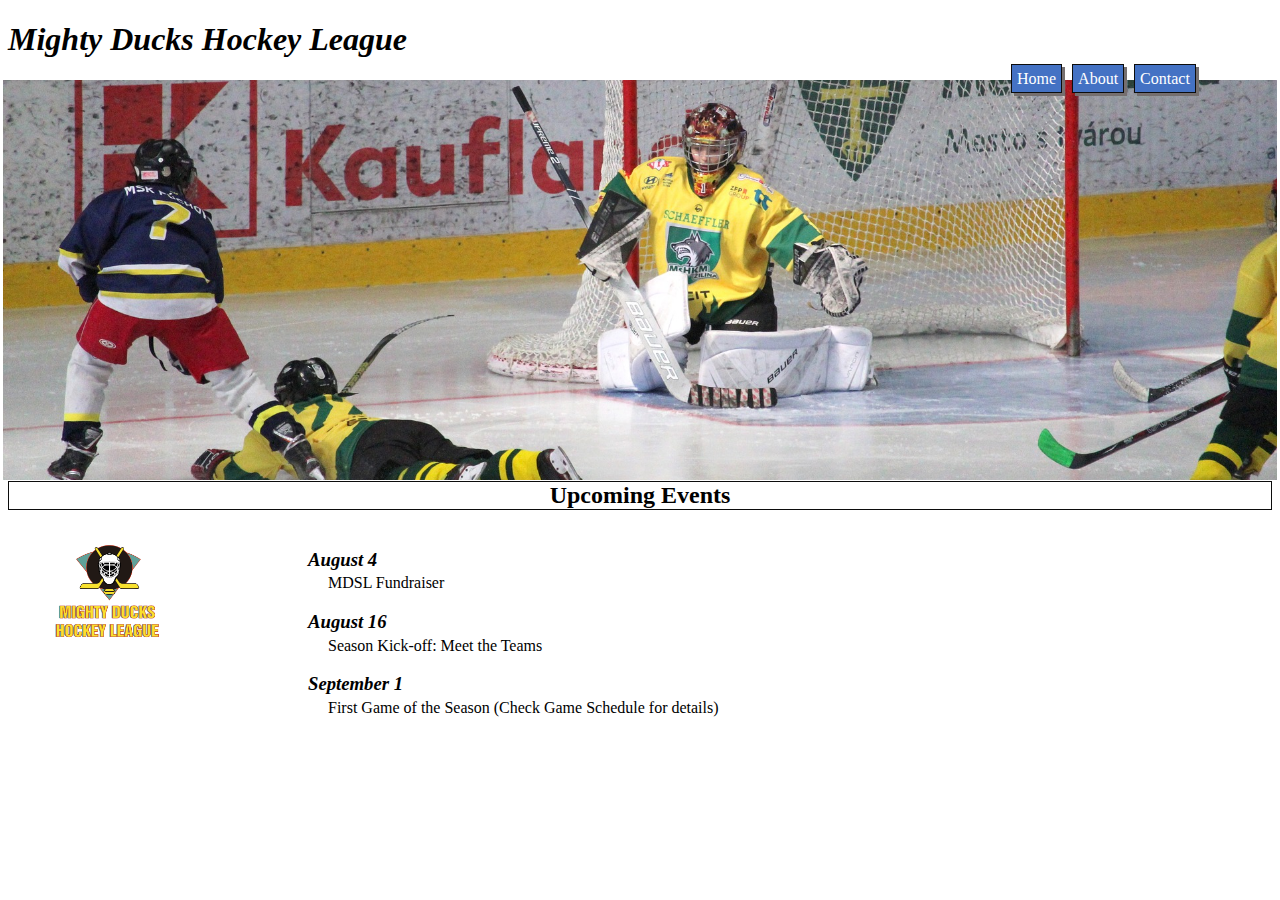
==== index.html @ 1c200254 ":tada: :zap: Creation of two different style" ====
<!DOCTYPE html>
<html lang="en">

<head>
    <meta charset="UTF-8">
    <meta http-equiv="X-UA-Compatible" content="IE=edge">
    <meta name="viewport" content="width=device-width, initial-scale=1.0">
    <link rel="stylesheet" href="./styles/style.css">
    <!--<link rel="stylesheet" href="./styles/stylepropio.css">-->
    <title>Home</title>
</head>

<body>
    <header>
        <h1>Mighty Ducks Hockey League</h1>
        <nav>
            <a class="home" href="#">Home</a>
            <a class="about" href="./about.html">About</a>
            <a class="contact" href="./contact.html">Contact</a>
        </nav>

        <figure class="banner">

        </figure>
    </header>
    <main>
        <section>
            <figure>
                <img class="logo" src="./Logo_Mighty_ducks-01.png" alt="logo">
            </figure>
            <h2>Upcoming Events</h2>
            <div class="contenido">
                <h3>August 4</h3>
                <p class="sangria">MDSL Fundraiser</p>

                <h3>August 16</h3>
                <p class="sangria">Season Kick-off: Meet the Teams</p>

                <h3>September 1</h3>
                <p class="sangria">First Game of the Season (Check Game Schedule for details)</p>
            </div>
        </section>
    </main>
</body>

</html>
---- styles/style.css ----
h1{
    font-style: italic;
    
}

.banner{
    background-image: url("../design1_image2.jpg");
    background-size: contain;
    height: 400px;
    background-position: center;
    background-repeat: no-repeat;
    background-size: cover;
    margin-left: -5px;
    margin-right: -5px;
}

.logo{
    width: 120px;
    height: 120px;
    margin-top: 35px;
    position: relative;
}

nav{
    position: absolute;
    margin-left: 1000px;
    margin-top: -10px;
    
}

.home,.about,.contact{
    color: white;
    border: 1.5px solid rgb(12, 12, 12);
    background: #4472c4;
    text-decoration: none;
    padding: 5px;
    margin: 3px;
    box-shadow: 3px 3px #756f6f;
}

nav :hover{
    background: #70ad47;
}

h2{
    border: 1.5px solid rgb(12, 12, 12);
    text-align: center;
    position: relative;
    margin-top: -190px;
}

.contenido{
    position: absolute;
    margin-left: 300px;
    width: 1000px;
    
}

h3{
    font-style: italic;
        
}

.contenido>p{
    margin-top: -15px;
    
}

.cont2{
    font-style: normal;
}

p.sangria{
    text-indent: 20px;
    margin-left: 0px;
    margin-top: -15px;
}

.contenido2{
    position: absolute;
    margin-left: 250px;
    width: 1000px;
}

.contenido3{
    position: absolute;
    margin-left: 275px;
    width: 1000px;
}
---- styles/stylepropio.css ----
body{
    background-color: #4fb190;
}
.banner{
    background-image: url("../design1_image2.jpg");
    background-size: contain;
    height: 400px;
    background-position: center;
    background-repeat: no-repeat;
    background-size: cover;
    margin-top: 60px;
    }

.logo{
    width: 100px;
    height: 100px;
    border: 2px solid #d8e620;
    background-color:chocolate;
    border-radius: 20px;
    position: absolute;
    margin-top: -530px;
    
}   

h1{
    color: chocolate;
    position: relative;
    margin-left: 200px;
    font-size: 40px;
    margin-top: 5px;
}

nav{
    position: absolute;
    margin-left: 900px;
    margin-top: -45px;
    
}

.home,.about,.contact{
    color: yellow;
    border: 2.5px solid yellow;
    background: chocolate;
    text-decoration: none;
    padding: 15px;
    margin: 5px;
    margin-top: -25px;
    border-radius: 20px;
     
}

nav :hover{
    background: gray;
}

h2{
    color: chocolate;
    text-align: center;
    position: relative;
    margin-top: -3px;
}

.contenido,.contenido2,.contenido3{
    position: absolute;
    margin-left: 250px;
    width: 800px;
    color: yellow;
    border: 2.5px solid yellow;
    background: chocolate;
    border-radius: 20px;

}

h3{
    text-align: center;
}

p.sangria{
    text-align: center;
    color: rgb(10, 216, 10);
    margin-left: 40px;
}

.contenido2>p{
    width: 700px;
    
}

p{
    text-align: center;
}
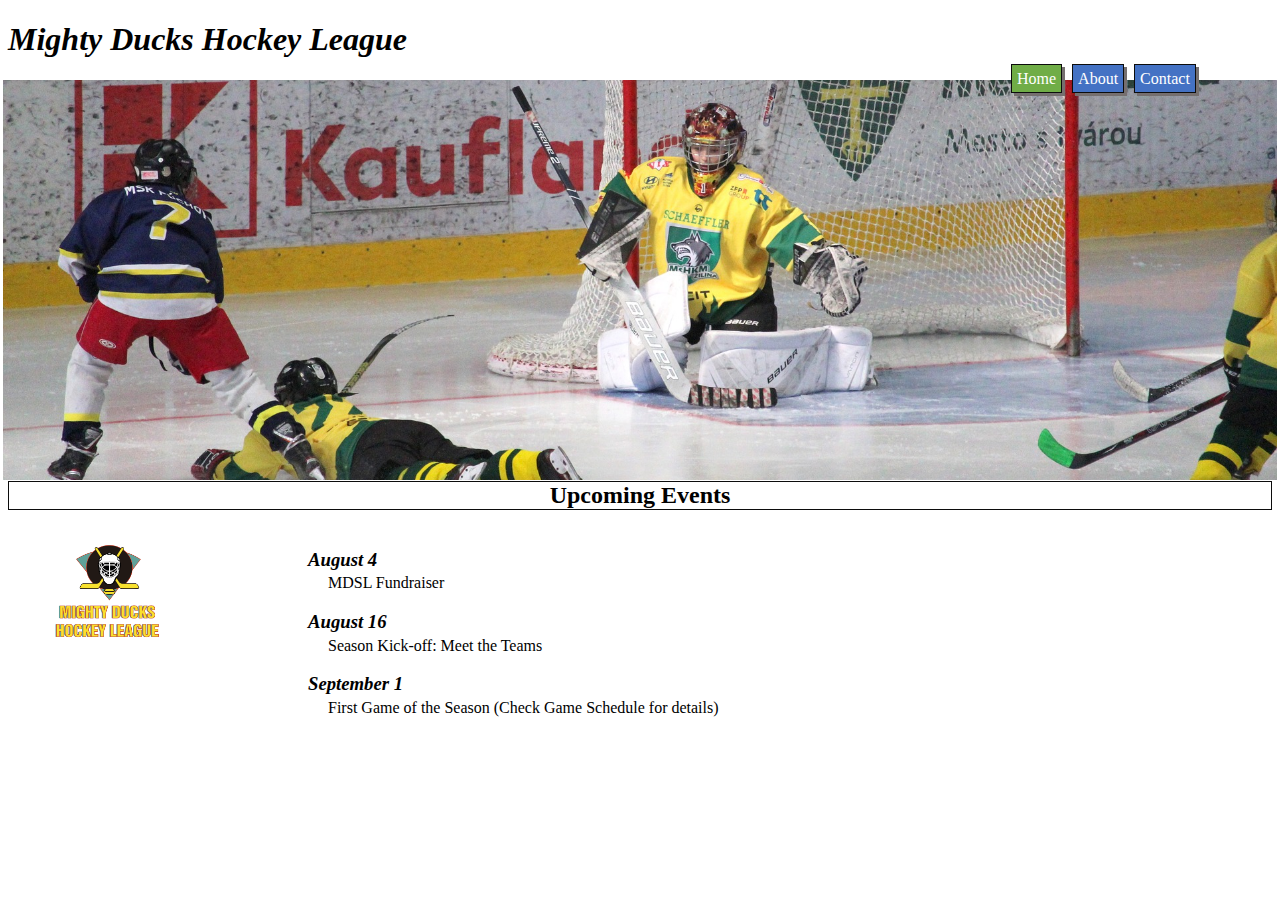
==== commit c05238ff: ":ok_hand:Correcting and adding a style" ====
--- a/index.html
+++ b/index.html
@@ -14,7 +14,7 @@
     <header>
         <h1>Mighty Ducks Hockey League</h1>
         <nav>
-            <a class="home" href="#">Home</a>
+            <a class="active home" href="#">Home</a>
             <a class="about" href="./about.html">About</a>
             <a class="contact" href="./contact.html">Contact</a>
         </nav>
--- a/styles/style.css
+++ b/styles/style.css
@@ -38,8 +38,11 @@
     box-shadow: 3px 3px #756f6f;
 }
 
-nav :hover{
-    background: #70ad47;
+a:hover:not(:active){
+    background-color: #756f6f;
+}
+.active{
+    background-color: #70ad47;
 }
 
 h2{
--- a/styles/stylepropio.css
+++ b/styles/stylepropio.css
@@ -46,11 +46,18 @@
     margin: 5px;
     margin-top: -25px;
     border-radius: 20px;
-     
+    
 }
 
 nav :hover{
     background: gray;
+}
+
+a:hover:not(:active){
+    background-color: #756f6f;
+}
+.active{
+    background-color: #70ad47;
 }
 
 h2{
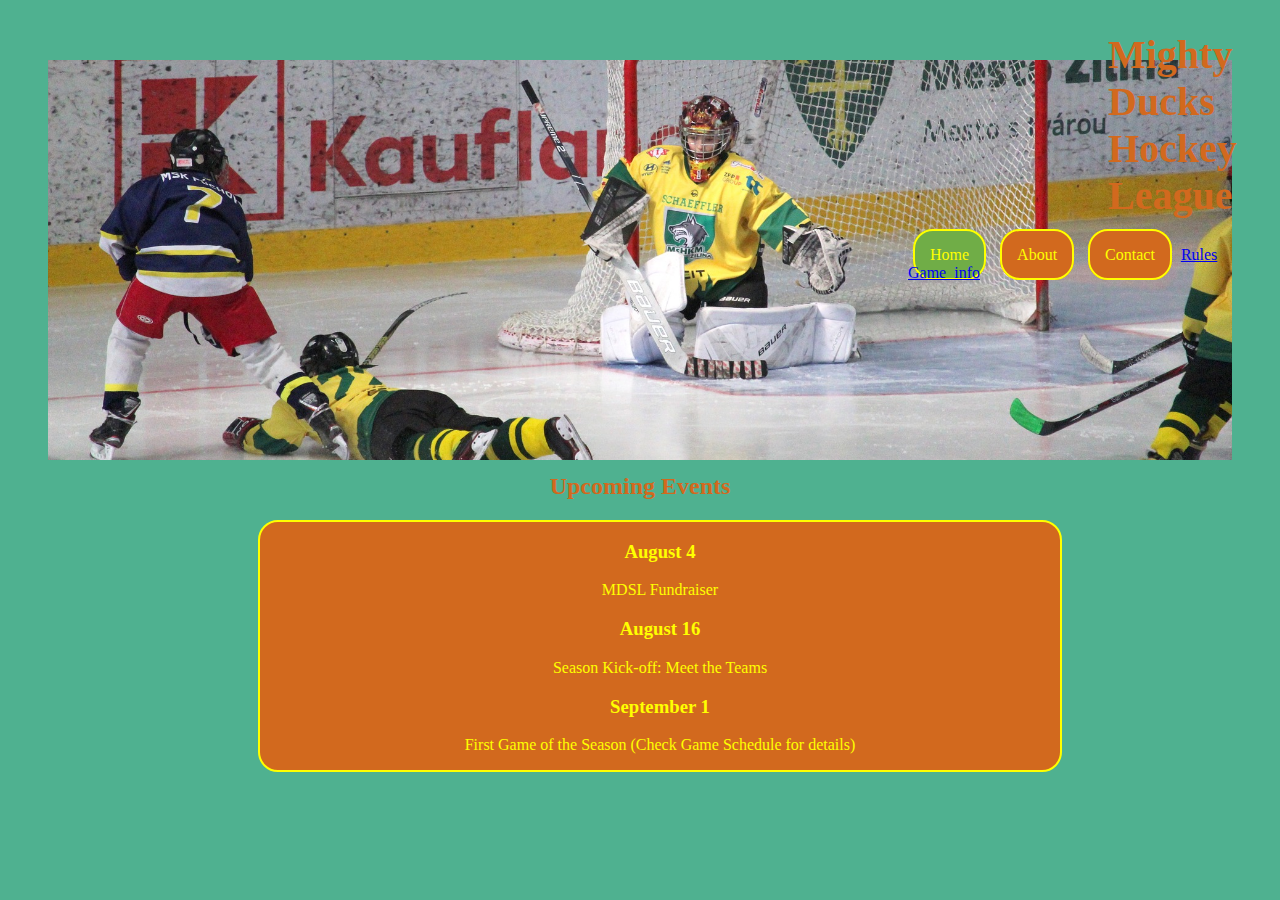
==== commit c06a23c9: ":tada:finishing homework" ====
--- a/index.html
+++ b/index.html
@@ -5,42 +5,48 @@
     <meta charset="UTF-8">
     <meta http-equiv="X-UA-Compatible" content="IE=edge">
     <meta name="viewport" content="width=device-width, initial-scale=1.0">
-    <link rel="stylesheet" href="./styles/style.css">
-    <!--<link rel="stylesheet" href="./styles/stylepropio.css">-->
+    <link rel="stylesheet" href="./styles/stylepropio.css">
     <title>Home</title>
 </head>
 
 <body>
     <header>
-        <h1>Mighty Ducks Hockey League</h1>
         <nav>
-            <a class="active home" href="#">Home</a>
-            <a class="about" href="./about.html">About</a>
-            <a class="contact" href="./contact.html">Contact</a>
-        </nav>
-
-        <figure class="banner">
-
-        </figure>
-    </header>
-    <main>
-        <section>
             <figure>
                 <img class="logo" src="./Logo_Mighty_ducks-01.png" alt="logo">
             </figure>
-            <h2>Upcoming Events</h2>
+            <h1>Mighty Ducks Hockey League</h1>
+            <div class="viñeta">
+                <a class="active home" href="#">Home</a>
+                <a class="about" href="./about.html">About</a>
+                <a class="contact" href="./contact.html">Contact</a>
+                <a class="rules" href="./rules.html">Rules</a>
+                <a class="game" href="game_info.html">Game_info</a>
+            </div>
+        </nav>
+    </header>
+    <figure class="banner">
+    </figure>
+    <main>
+        <section>
+            <h2 class="h2cont">Upcoming Events</h2>
             <div class="contenido">
-                <h3>August 4</h3>
-                <p class="sangria">MDSL Fundraiser</p>
+                <h3 class="cont">August 4</h3>
+                <p class="pcont">MDSL Fundraiser</p>
 
-                <h3>August 16</h3>
-                <p class="sangria">Season Kick-off: Meet the Teams</p>
+                <h3 class="cont">August 16</h3>
+                <p class="pcont">Season Kick-off: Meet the Teams</p>
 
-                <h3>September 1</h3>
-                <p class="sangria">First Game of the Season (Check Game Schedule for details)</p>
+                <h3 class="cont">September 1</h3>
+                <p class="pcont">First Game of the Season (Check Game Schedule for details)</p>
             </div>
         </section>
     </main>
+    <footer>
+        <div>
+            <p> Copyright - Janet Calderón Acuña de Denis - 2023</p>
+        </div>
+    </footer>
 </body>
 
 </html>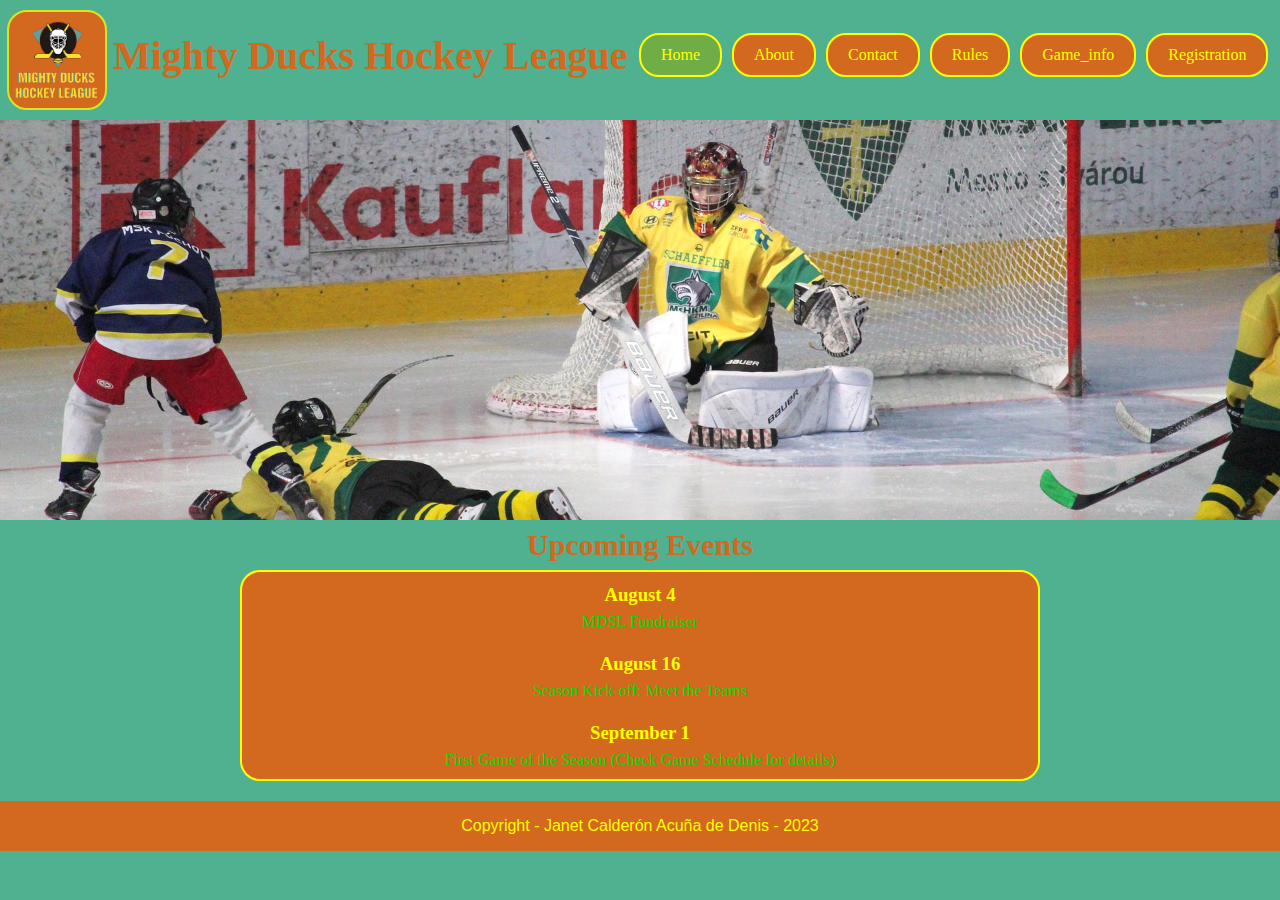
==== commit c94c1c3c: ":hammer_and_pick: :zap: finishing task4" ====
--- a/index.html
+++ b/index.html
@@ -5,7 +5,8 @@
     <meta charset="UTF-8">
     <meta http-equiv="X-UA-Compatible" content="IE=edge">
     <meta name="viewport" content="width=device-width, initial-scale=1.0">
-    <link rel="stylesheet" href="./styles/stylepropio.css">
+    <link href="https://cdn.jsdelivr.net/npm/bootstrap@5.3.0-alpha1/dist/css/bootstrap.min.css" rel="stylesheet" integrity="sha384-GLhlTQ8iRABdZLl6O3oVMWSktQOp6b7In1Zl3/Jr59b6EGGoI1aFkw7cmDA6j6gD" crossorigin="anonymous">
+    <link rel="stylesheet" href="styles/stylepropio.css">
     <title>Home</title>
 </head>
 
@@ -13,7 +14,7 @@
     <header>
         <nav>
             <figure>
-                <img class="logo" src="./Logo_Mighty_ducks-01.png" alt="logo">
+                <img class="logo" src="./img/Logo_Mighty_ducks-01.png" alt="logo">
             </figure>
             <h1>Mighty Ducks Hockey League</h1>
             <div class="viñeta">
@@ -22,6 +23,7 @@
                 <a class="contact" href="./contact.html">Contact</a>
                 <a class="rules" href="./rules.html">Rules</a>
                 <a class="game" href="game_info.html">Game_info</a>
+                <a class="registration" href="./registration.html">Registration</a>
             </div>
         </nav>
     </header>
@@ -47,6 +49,7 @@
             <p> Copyright - Janet Calderón Acuña de Denis - 2023</p>
         </div>
     </footer>
+    <script src="https://cdn.jsdelivr.net/npm/bootstrap@5.3.0-alpha1/dist/js/bootstrap.bundle.min.js" integrity="sha384-w76AqPfDkMBDXo30jS1Sgez6pr3x5MlQ1ZAGC+nuZB+EYdgRZgiwxhTBTkF7CXvN" crossorigin="anonymous"></script>
 </body>
 
 </html>--- a/styles/stylepropio.css
+++ b/styles/stylepropio.css
@@ -1,58 +1,60 @@
+*{
+    margin: 0;
+    padding: 0;
+    box-sizing: border-box;
+    
+}
 body{
     background-color: #4fb190;
-}
-.banner{
-    background-image: url("../design1_image2.jpg");
-    background-size: contain;
-    height: 400px;
-    background-position: center;
-    background-repeat: no-repeat;
-    background-size: cover;
-    margin-top: 60px;
-    }
-
+    max-width: 100vw;
+    min-height: 100vh;
+}
+nav{
+    display: flex;
+    flex-direction: row;
+    flex-wrap: wrap;
+    align-content: center;
+    justify-content: space-evenly;
+    align-items: center;
+}
+figure{
+    display: flex;
+    margin-top: 10px;
+}
 .logo{
     width: 100px;
     height: 100px;
     border: 2px solid #d8e620;
     background-color:chocolate;
     border-radius: 20px;
-    position: absolute;
-    margin-top: -530px;
+    object-fit: cover;
+}   
+h1{
+    justify-content: center;
+    color: chocolate;
+    font-size: 40px;
+    justify-content: center;
+}
+.viñeta{
+    display: flex;
+    flex-wrap: wrap;
+    align-content: center;
     
-}   
-
-h1{
-    color: chocolate;
-    position: relative;
-    margin-left: 200px;
-    font-size: 40px;
-    margin-top: 5px;
-}
-
-nav{
-    position: absolute;
-    margin-left: 900px;
-    margin-top: -45px;
-    
-}
-
-.home,.about,.contact{
+}
+.home,.about,.contact,.rules,.game,.registration{
     color: yellow;
     border: 2.5px solid yellow;
     background: chocolate;
     text-decoration: none;
-    padding: 15px;
+    padding: 20px;
     margin: 5px;
-    margin-top: -25px;
     border-radius: 20px;
-    
-}
-
-nav :hover{
-    background: gray;
-}
-
+    height: 15px;
+    display: flex;
+    object-fit: cover;
+    justify-content: center;
+    align-items: center;
+}
 a:hover:not(:active){
     background-color: #756f6f;
 }
@@ -60,40 +62,997 @@
     background-color: #70ad47;
 }
 
-h2{
+.banner{
+    background-image: url("../img/design1_image2.jpg");
+    background-size: contain;
+    height: 400px;
+    background-position: center;
+    background-repeat: no-repeat;
+    background-size: cover;
+    margin-top: 10px;
+}
+
+section{
+    display: flex;
+    justify-content: center;
+    flex-direction: column;
+    align-items: center;
+}
+.h2cont{
     color: chocolate;
-    text-align: center;
-    position: relative;
-    margin-top: -3px;
+    font-size: 30px;
+    display: flex;
+    justify-content: center;
+    align-items: center;
+    height: 50px;
 }
 
 .contenido,.contenido2,.contenido3{
-    position: absolute;
-    margin-left: 250px;
     width: 800px;
     color: yellow;
     border: 2.5px solid yellow;
     background: chocolate;
     border-radius: 20px;
-
-}
-
-h3{
-    text-align: center;
-}
-
-p.sangria{
-    text-align: center;
+    display: flex;
+    flex-direction: column;
+    align-items: center;
+    
+}
+
+.cont,.cont2{
+    padding: 7px;
+    margin-top: 5px;
+}
+.pcont,.pcont2,.pcont3{
     color: rgb(10, 216, 10);
-    margin-left: 40px;
-}
-
+    padding-bottom: 10px;
+}
 .contenido2>p{
     width: 700px;
+}
+
+.pcont3{
+    margin-top: 10px;
+}
+
+.srules{
+    font-family: Arial, Helvetica, sans-serif;
+    font-size: 22px;
+    display: flex;
+    margin-top: 30px;
+    margin-left: 100px;
+    margin-right: 100px;
+    margin-bottom: 20px;
+}
+
+.encabezado{
+    display: flex;
+    flex-direction: column;
+    align-items: center;
+    justify-content: center;
+}
+.titulo{
+    font-size: 28px;
+}
+.subtitulo{
+    font-size: 26px;
+}
+
+.intro,.reglamento{
+    margin-top: 40px;
+}
+.pintro{
+    margin-top: 20px;
+    text-indent: 50px;
+}
+
+.rlist{
+    margin-top: 20px;
+    list-style-position: inside;
+    font-weight: bold;
+}
+.lnumeros{
+    padding: 10px; 
+}
+span{
+    font-weight: 100;
+}
+.diferente{
+    padding: 10px;
+    font-family: 'Gill Sans', 'Gill Sans MT', Calibri, 'Trebuchet MS', sans-serif;
+
+}
+.letras{
+    list-style-type: lower-alpha;
+    font-family: Arial, Helvetica, sans-serif;
+    font-weight: 100;
     
 }
 
-p{
+.juego{
+    margin-top: 20px;
+    list-style-position: inside;
+}
+.pjuego{
+    margin-top: 20px;
+    text-indent: 50px;
+}
+.circulo{
+    list-style-type: circle;
+    list-style-position: inside;
+    
+}
+.cir1{
+    margin-left: 65px;
+}
+
+.sgame{
+    display: flex;
+    flex-wrap: wrap;
+    margin-top: 30px;
+    margin-left: 100px;
+    margin-right: 100px;
+    margin-bottom: 20px;    
+}
+
+.titulo2{
+    font-family: 'Times New Roman', Times, serif;
+    font-size: 36px;
+    margin-top: 10px;
+    justify-content: center;
+    align-items: center;
+}
+.intro2{
+    width: 950px;
+    font-family: Arial, Helvetica, sans-serif;
+    font-style: italic;
+    font-size: 24px;
+        
+}
+.pintro2,.pintro3{
+    margin-top: 10px;
+}
+.pintro3{
+    font-size: 20px;
+    text-decoration: underline;
+}
+
+.tab{
+    margin-top: 60px;
+}
+table{
+    width: 950px;
+    font-family: Arial, Helvetica, sans-serif;
+    font-size: 20px;
+    column-width: 237.5px;
+}
+th,td{
+    height: 30px;
+}
+th{
+    text-align: left;
+}
+.map{
+    display: flex;
+    flex-direction: row;
+    flex-wrap: wrap;
+    align-content: center;
+    justify-content: center;
+    align-items: center;
+}
+iframe{
+    margin: 10px;
+    width: 400px;
+    height: 300px;
+    border: 2px solid black;
+}
+.hmap{
+    margin-top: 25px;
+    display: flex;
+    flex-direction: column;
+    flex-wrap: wrap;
+    font-family: Arial, Helvetica, sans-serif;
+    align-content: center;
+    justify-content: center;
+    align-items: center;
+}
+.fecha{
     text-align: center;
-}
-
+    right: 2%;
+}
+.mes{
+    text-align: center;
+}
+.adic1{
+    width: 950px;
+    margin-top: 50px;
+    font-family: Arial, Helvetica, sans-serif;
+    font-size: 20px;
+    display: flex;
+    flex-direction: column;
+}
+.negrita{
+    font-weight: bold;
+}
+.padic1,.padic2{
+    margin-top: 20px;
+}
+.padic3{
+    margin-top: 50px;
+}
+
+.adic2{
+    width: 950px;
+    font-family: Arial, Helvetica, sans-serif;
+    font-size: 20px;
+    display: flex;
+    justify-content: space-between;
+    align-items: center;
+
+}
+.pad1,.pad2{
+    margin-top: 20px;
+}
+
+.sregist{
+    font-family: Arial, Helvetica, sans-serif;
+    font-size: 24px;
+    display: flex;
+    margin-top: 30px;
+    margin-left: 120px;
+    margin-right: 120px;
+    margin-bottom: 20px;
+
+}
+.hreg{
+    font-weight: bold;
+}
+form{
+    margin-top: 30px;
+    display: flex;
+    flex-direction: column;
+}
+input{
+    background-color: #4fb190;
+    border-style: none none solid none;
+    border-color: black;
+    font-size: 22px;
+    display: flex;
+    flex-wrap: wrap;
+}
+.f1,.f2,.f3,.f4,.f5{
+    display: flex;
+    margin-top: 15px;
+}
+#name{
+    width: 340px;
+    margin-right: 75px;
+}
+#lastname{
+    width: 350px;
+}
+#address{
+    width: 935px;
+}
+#city{
+    width: 505px;
+    margin-right: 75px;
+}
+#zcode{
+    width: 370px;
+}
+#birth{
+    margin-left: 15px;
+    height: 40px;
+}
+.pf4{
+    margin-left: 175px;
+    margin-right: 15px;
+}
+.f4_2{
+    display: flex;
+}
+#female,#male{
+    margin-left: 10px;
+    margin-right: 10px;
+    height: 40px;
+}
+.pf5,.f5_1{
+    display: flex;
+    flex-direction: row;
+    flex-wrap: wrap;
+    justify-content: center;
+    align-items: baseline;
+}
+#pre-school,#first,#second,#third,#room,#fifth{
+    margin-left: 15px;
+    margin-right: 15px;
+}
+.f6,.f7,.f8,.f9{
+    display: flex;
+    flex-direction: column;
+    margin-top: 30px;
+    flex-wrap: wrap;
+    align-content: flex-start;
+    justify-content: center;
+    align-items: baseline;
+}   
+.pf6,.pf7,.pf8,.pf9{
+    font-weight: bold;
+    margin-top: 15px;
+}
+.f6_1,.f6_2,.f6_3,.f7_1,.f7_2,.f8_1,.f8_2,.f8_3,.f8_4{
+    margin-top: 15px;
+    display: flex;
+    flex-direction: row;
+    flex-wrap: wrap;
+    align-items: baseline;
+    justify-content: center;
+    align-content: center;
+}
+#aj-katzenmaier,#marjorie-phart,#greenbay,#north-elementary,
+#howard-ayeager,#south-elementary,
+#forward,#midfield,#defense,#goalkeeper,
+#youth-smal,#medium,#youth-medium,#large,#youth-large,#extra-large,#small{
+    margin-right: 10px;
+}
+#marjorie-phart{
+    margin-left: 150px;
+}
+#north-elementary{
+    margin-left: 210px;
+}
+#south-elementary{
+    margin-left: 130px;
+}
+#midfield,#goalkeeper{
+    margin-left:140px ;
+}
+#medium{
+    margin-left: 150px;
+}
+#large{
+    margin-left: 120px;
+}
+#extra-large{
+    margin-left: 145px;
+}
+.pf9_1{
+    margin-top: 15px;
+}
+.f9_1,.f9_2{
+    margin-top: 15px;
+    margin-bottom: 15px;
+    display: flex;
+    flex-direction: row;
+}
+#parent{
+    width: 450px;
+}
+.submit{
+    width: 300px;
+    margin-left: 500px;
+    border: 2px solid black;
+    justify-content: center;
+}
+
+footer{
+    background-color: chocolate;
+    font-size: medium;
+    font-family: Arial, Helvetica, sans-serif;
+    color: yellow;
+    display: flex;
+    justify-content: center;
+    text-align: center;
+    flex-direction: column;
+    height: 50px;
+    margin-top: 20px;
+}
+
+@media only screen and (max-width:320px) {
+    nav{
+        flex-direction: column;
+        justify-content: center;
+    }
+    h1{
+        font-size: 26px;
+        text-align: center;
+    }
+    .viñeta{
+        justify-content: center;
+    }
+    .banner{
+        height: 130px;
+    }
+    .h2cont,.titulo{
+        font-size: 24px;
+    }
+    .contenido,.contenido2,.contenido3,.intro,.reglamento{
+        width: 300px;
+    }
+    .pcont,.pcont2{
+        text-align: center;
+    }
+    footer{
+        margin-bottom: 0px;
+        font-size: small;
+    }
+    .cont2{
+        font-size: 22px;
+    }    
+    .contenido2>p{
+        width: 290px;
+    }
+    .srules{
+        font-size: 16px;
+    }
+    .encabezado{
+        width: 300px;
+        text-align: center;
+    }
+    .subtitulo,.hmap{
+        font-size: 20px;
+        text-align: center;
+    }
+    .intro,.reglamento{
+        margin-top: 0;
+    }
+    .pjueg,.cir1{
+        width: 280px;
+        margin-left: 0px;
+    }
+    .sgame,.sregist{
+        width: 320px;
+        margin:0px;
+        font-size: 16px;
+    }
+    .pintro2,.pintro3{
+        margin: 0px;
+    }
+    table{
+        width: 320px;
+        font-size: 16px;
+    }
+    iframe{
+        margin: 2px;
+        width: 300px;
+        height: 150px;
+    }
+    .adic1,.adic2{
+        width:320px;
+        flex-direction: column;
+        font-size: 16px;
+        margin-top: 5px;
+        margin-left: 10px;
+    }
+    .tab,.padic1,.padic2,.padic3,.pad1,.pad2{
+        margin-top: 0px;
+    }
+    form{
+        width: 320px;
+        margin-top: 5px;
+        font-size: 16px;
+    }
+    .hreg{
+        margin-top: 10px;
+    }
+    .f1,.f2,.f3,.f5,.f6,.f7,.f8,.f9{
+        margin-top: 0px;
+        flex-direction: column;
+        text-align: center;
+    }
+    #name,#lastname,#address,#city,#zcode,#birth,#parent,#date{
+        margin: 10px;
+        font-size: 16px;
+        width: 300px;
+    }
+    .f4{
+        margin-top: 10px;
+        flex-direction: column;
+        text-align: center;
+    }
+    .f4_2{
+        margin-top: 10px;
+        flex-direction: row;
+        text-align: center;
+    }
+    .pf4{
+        margin-left: 15px;
+        margin-right: 15px;
+    }
+    #female,#male{
+        height: 25px;
+    }
+    .f5_1{
+        display: flex;
+        flex-direction: row;
+        flex-wrap: wrap;
+        align-content: center;
+        justify-content: center;
+        align-items: baseline;
+    }
+    .pf6,.pf8{
+        margin-top: 5px;
+        margin-left: 10px;
+    }
+    .f6_1,.f6_2,.f6_3,.f7_1,.f7_2,.f8_1,.f8_2,.f8_3,.f8_4{
+        margin-top: 5px;
+    }
+    #marjorie-phart{
+        margin-left: 20px;
+    }
+    #north-elementary{
+        margin-left: 60px;
+    }
+    #south-elementary{
+        margin-left: 7px;
+    }
+    #forward,#defense,#midfield,#goalkeeper{
+        margin-left:20px ;
+    }
+    #medium{
+        margin-left: 41px;
+    }
+    #large{
+        margin-left: 20px;
+    }
+    #extra-large{
+        margin-left: 36px;
+    }
+    .f9{
+        width: 320px;
+    }
+    .pf9,.pf9_1{
+        margin-top: 5px;
+        margin-left: 5px;
+        width: 300px;
+    }
+    .f9_1,.f9_2{
+        margin-top: 0px;
+        width: 300px;
+        display: flex;
+        flex-direction: column;
+    }
+    .submit{
+        width: 100px;
+        margin-left: 0px;
+        font-size: 18px;
+        display: flex;
+        flex-direction: column;
+        align-content: center;
+        justify-content: center;
+        flex-wrap: wrap;
+        align-items: center;
+        margin-left: 100px;
+    }
+}
+
+@media only screen and (min-width: 321px) and (max-width:576px) {
+    nav{
+        flex-direction: column;
+        justify-content: center;
+    }
+    h1{
+        font-size: 26px;
+        text-align: center;
+    }
+    .viñeta{
+        justify-content: center;
+    }
+    .banner{
+        height: 250px;
+    }
+    .h2cont,.titulo{
+        font-size: 24px;
+    }
+    .contenido,.contenido2,.contenido3,.intro,.reglamento{
+        width: 550px;
+    }
+    .pcont,.pcont2{
+        text-align: center;
+    }
+    footer{
+        margin-bottom: 0px;
+        font-size: small;
+    }
+    .cont2{
+        font-size: 22px;
+    }    
+    .contenido2>p{
+        width: 530px;
+    }
+    .srules{
+        font-size: 16px;
+    }
+    .encabezado{
+        width: 530px;
+        text-align: center;
+    }
+    .subtitulo,.hmap{
+        font-size: 20px;
+        text-align: center;
+    }
+    .intro,.reglamento{
+        margin-top: 0;
+    }
+    .pjuego,.cir1{
+        width: 520px;
+        margin-left: 0px;
+    }
+    .sgame,.sregist{
+        width: 550px;
+        margin:0px;
+        font-size: 16px;
+    }
+    .pintro2,.pintro3{
+        margin: 0px;
+    }
+    table{
+        width: 550px;
+        font-size: 16px;
+    }
+    .adic1,.adic2{
+        width:550px;
+        flex-direction: column;
+        font-size: 16px;
+        margin-top: 5px;
+        margin-left: 10px;
+    }
+    .tab,.padic1,.padic2,.padic3,.pad1,.pad2{
+        margin-top: 0px;
+    }
+    form{
+        width: 550px;
+        margin-top: 5px;
+        font-size: 16px;
+    }
+    .hreg{
+        margin-top: 10px;
+    }
+    .f1,.f2,.f3,.f5,.f6,.f7,.f8,.f9{
+        margin-top: 0px;
+        flex-direction: column;
+        text-align: center;
+    }
+    #name,#lastname,#address,#city,#zcode,#birth,#parent,#date{
+        margin-top: 10px;
+        margin-left: 50px;
+        margin-bottom: 10px;
+        font-size: 16px;
+        width: 480px;
+        flex-direction: column;
+    }
+    .f4{
+        margin-top: 10px;
+        flex-direction: column;
+        text-align: center;
+    }
+    .f4_2{
+        margin-top: 10px;
+        flex-direction: row;
+        text-align: center;
+        justify-content: center;
+    }
+    .pf4{
+        margin-left: 15px;
+        margin-right: 15px;
+    }
+    #female,#male{
+        height: 25px;
+    }
+    .f5_1{
+        display: flex;
+        flex-direction: row;
+        flex-wrap: wrap;
+        align-content: center;
+        justify-content: center;
+        align-items: baseline;
+    }
+    .pf6,.pf7,.pf8{
+        margin-top: 10px;
+        margin-left: 30px;
+    }
+    .f6_1,.f6_2,.f6_3,.f7_1,.f7_2,.f8_1,.f8_2,.f8_3,.f8_4{
+        margin-top: 5px;
+    }
+    #marjorie-phart{
+        margin-left: 60px;
+    }
+    #north-elementary{
+        margin-left: 100px;
+    }
+    #south-elementary{
+        margin-left: 47px;
+    }
+    #forward,#defense,#midfield,#goalkeeper{
+        margin-left:40px ;
+    }
+    #medium{
+        margin-left: 61px;
+    }
+    #large{
+        margin-left: 40px;
+    }
+    #extra-large{
+        margin-left: 56px;
+    }
+    .f9{
+        width: 550px;
+    }
+    .pf9,.pf9_1{
+        margin-top: 5px;
+        margin-left: 15px;
+        margin-right: 5px;
+        width: 550px;
+    }
+    .f9_1,.f9_2{
+        margin-top: 0px;
+        width: 550px;
+        display: flex;
+        flex-direction: column;
+    }
+    .submit{
+        width: 100px;
+        margin-left: 0px;
+        font-size: 18px;
+        display: flex;
+        flex-direction: column;
+        align-content: center;
+        justify-content: center;
+        flex-wrap: wrap;
+        align-items: center;
+        margin-left: 230px;
+    }
+}
+
+@media only screen and (min-width: 577px) and (max-width:768px) {
+    nav{
+        flex-direction: column;
+        justify-content: center;
+    }
+    h1{
+        font-size: 26px;
+        text-align: center;
+    }
+    .viñeta{
+        justify-content: center;
+    }
+    .banner{
+        height: 300px;
+    }
+    .h2cont,.titulo{
+        font-size: 24px;
+    }
+    .contenido,.contenido2,.contenido3,.intro,.reglamento{
+        width: 750px;
+    }
+    .pcont,.pcont2{
+        text-align: center;
+    }
+    footer{
+        margin-bottom: 0px;
+        font-size: small;
+    }
+    .cont2{
+        font-size: 22px;
+    }    
+    .contenido2>p{
+        width: 750px;
+    }
+    .srules{
+        font-size: 16px;
+    }
+    .encabezado{
+        width: 750px;
+        text-align: center;
+    }
+    .subtitulo,.hmap{
+        font-size: 20px;
+        text-align: center;
+    }
+    .intro,.reglamento{
+        margin-top: 0;
+    }
+    .pjuego,.cir1{
+        width: 710px;
+        margin-left: 40px;
+        margin-right: 20px;
+    }
+    .sgame,.sregist{
+        width: 750px;
+        margin:0px;
+        font-size: 16px;
+    }
+    .pintro2,.pintro3{
+        margin: 0px;
+    }
+    table{
+        margin-top: 20px;
+        width: 750px;
+        font-size: 16px;
+    }
+    .adic1,.adic2{
+        width:750px;
+        flex-direction: column;
+        font-size: 16px;
+        margin-top: 5px;
+        margin-left: 20px;
+    }
+    .tab,.padic1,.padic2,.padic3,.pad1,.pad2{
+        margin-top: 0px;
+    }
+    form{
+        width: 750px;
+        margin-top: 5px;
+        font-size: 16px;
+    }
+    .hreg{
+        margin-top: 10px;
+    }
+    .f1,.f2,.f3,.f5,.f6,.f7,.f8,.f9{
+        margin-top: 0px;
+        flex-direction: column;
+        text-align: center;
+    }
+    #name,#lastname,#address,#city,#zcode,#birth{
+        margin-top: 10px;
+        margin-left: 50px;
+        margin-bottom: 10px;
+        font-size: 16px;
+        width: 660px;
+        flex-direction: column;
+    }
+    .f4{
+        margin-top: 10px;
+        flex-direction: column;
+        text-align: center;
+    }
+    .f4_2{
+        margin-top: 10px;
+        flex-direction: row;
+        text-align: center;
+        justify-content: center;
+    }
+    .pf4{
+        margin-left: 15px;
+        margin-right: 15px;
+    }
+    #female,#male{
+        height: 25px;
+    }
+    .f5_1{
+        display: flex;
+        flex-direction: row;
+        flex-wrap: wrap;
+        align-content: center;
+        justify-content: center;
+        align-items: baseline;
+    }
+    .pf6,.pf7,.pf8{
+        margin-top: 10px;
+        margin-left: 30px;
+    }
+    .f6_1,.f6_2,.f6_3,.f7_1,.f7_2,.f8_1,.f8_2,.f8_3,.f8_4{
+        margin-top: 5px;
+    }
+    #marjorie-phart{
+        margin-left: 90px;
+    }
+    #north-elementary{
+        margin-left: 130px;
+    }
+    #south-elementary{
+        margin-left: 77px;
+    }
+    #forward,#defense,#midfield,#goalkeeper{
+        margin-left:60px ;
+    }
+    #medium{
+        margin-left: 101px;
+    }
+    #large{
+        margin-left: 80px;
+    }
+    #extra-large{
+        margin-left: 96px;
+    }
+    .f9{
+        width: 750px;
+    }
+    .pf9,.pf9_1{
+        margin-top: 5px;
+        margin-left: 15px;
+        margin-right: 15px;
+        width: 720px;
+    }
+    .f9_1,.f9_2{
+        margin-top: 0px;
+        width: 750px;
+        display: flex;
+        flex-direction: column;
+    }
+    #parent,#date{
+        margin-top: 10px;
+        margin-left: 50px;
+        margin-bottom: 10px;
+        font-size: 16px;
+        width: 660px;
+        flex-direction: column;
+    }
+    .submit{
+        width: 300px;
+        margin-top: 15px;
+        margin-left: 0px;
+        font-size: 18px;
+        display: flex;
+        flex-direction: column;
+        align-content: center;
+        justify-content: center;
+        flex-wrap: wrap;
+        align-items: center;
+        margin-left: 230px;
+    }
+}
+
+@media only screen and (min-width: 769px) and (max-width:992px) {
+    nav{
+        flex-direction: column;
+        justify-content: center;
+    }
+    h1{
+        font-size: 26px;
+        text-align: center;
+    }
+    .viñeta{
+        justify-content: center;
+    }
+    .sgame,.sregist{
+        width: 950px;
+        margin-top: 20px;
+        margin-left: 40px;
+        margin-right: 70px;
+        margin-bottom: 15px;   
+    }
+    .tab{
+        margin-top: 30px;
+    }
+    .adic2{
+        width: 920px;
+        justify-content: space-evenly;
+    }
+    form{
+        width: 950px;
+        margin-top: 5px;
+    }
+    #name{
+        width: 250px;
+        margin-right: 75px;
+    }
+    #lastname{
+        width: 250px;
+    }
+    #address{
+        width: 746px;
+    }
+    #city{
+        width: 420px;
+        margin-right: 75px;
+    }
+    #zcode{
+        width: 260px;
+    }
+    #birth{
+        margin-left: 15px;
+        height: 40px;
+    }
+    .pf4{
+        margin-left: 85px;
+    }
+    .pf9_1{
+        margin-right: 15px;
+    }
+    .submit{
+        margin-left: 380px;
+    }
+}
+
